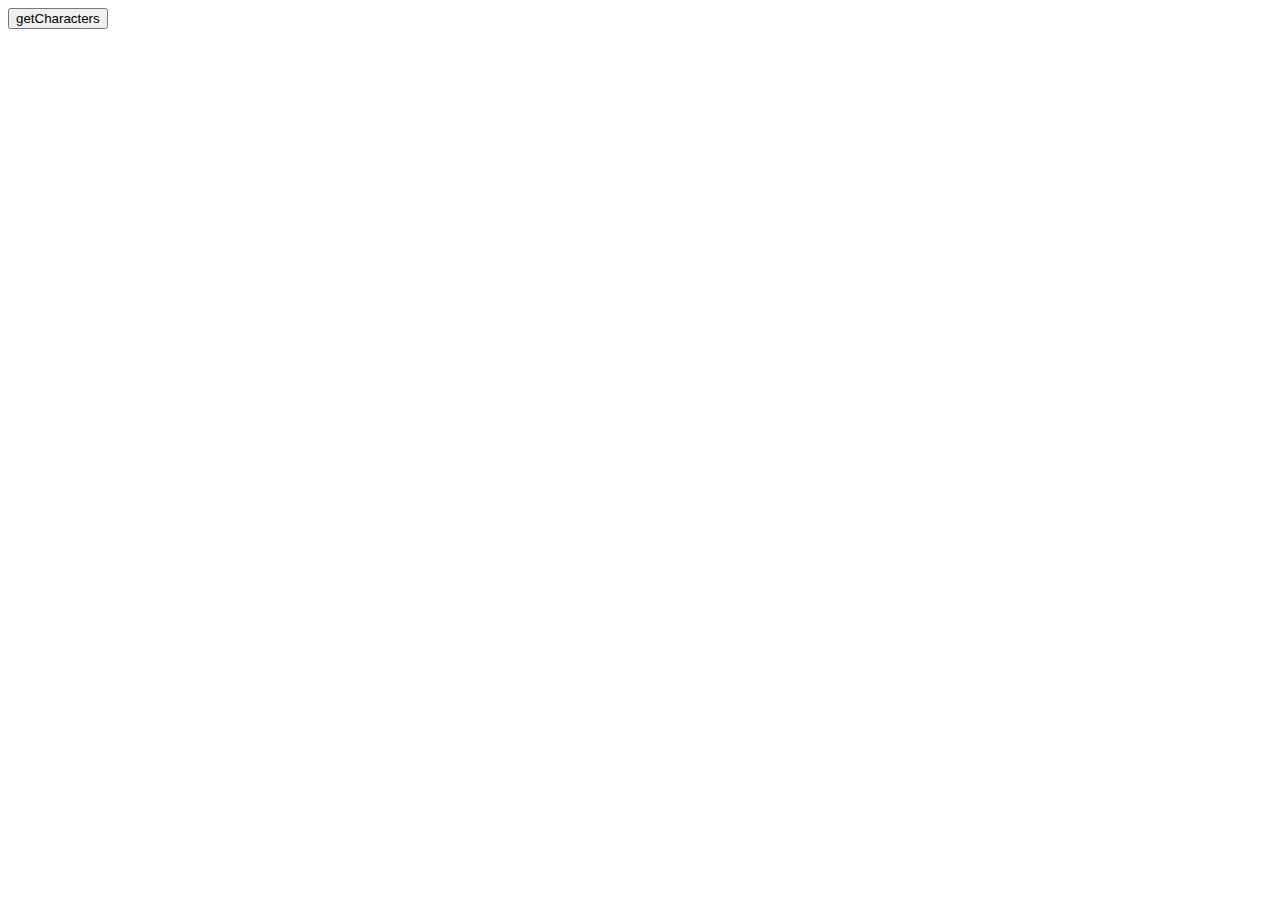
==== 13hw_Server_NataliiaDubrovna/index.html @ 495e439b "13 hw 1part started" ====
<!DOCTYPE html>
<html lang="en">
<head>
    <meta charset="UTF-8">
    <meta http-equiv="X-UA-Compatible" content="IE=edge">
    <meta name="viewport" content="width=device-width, initial-scale=1.0">
    <link rel="stylesheet" href="style.css">
    <script src="main.js" defer></script>
    <title>Document</title>
</head>
<body>
    <button id='getCharacters'>getCharacters</button>
    <!-- <div>
        <div class="photo"></div>
        <span class="name"></span>
        <span class="birth"></span>
        <div class="gender"></div>
    </div> -->
</body>
</html>
---- 13hw_Server_NataliiaDubrovna/style.css ----
.gender > img {
    width: 40px;
    height: 40px;
}
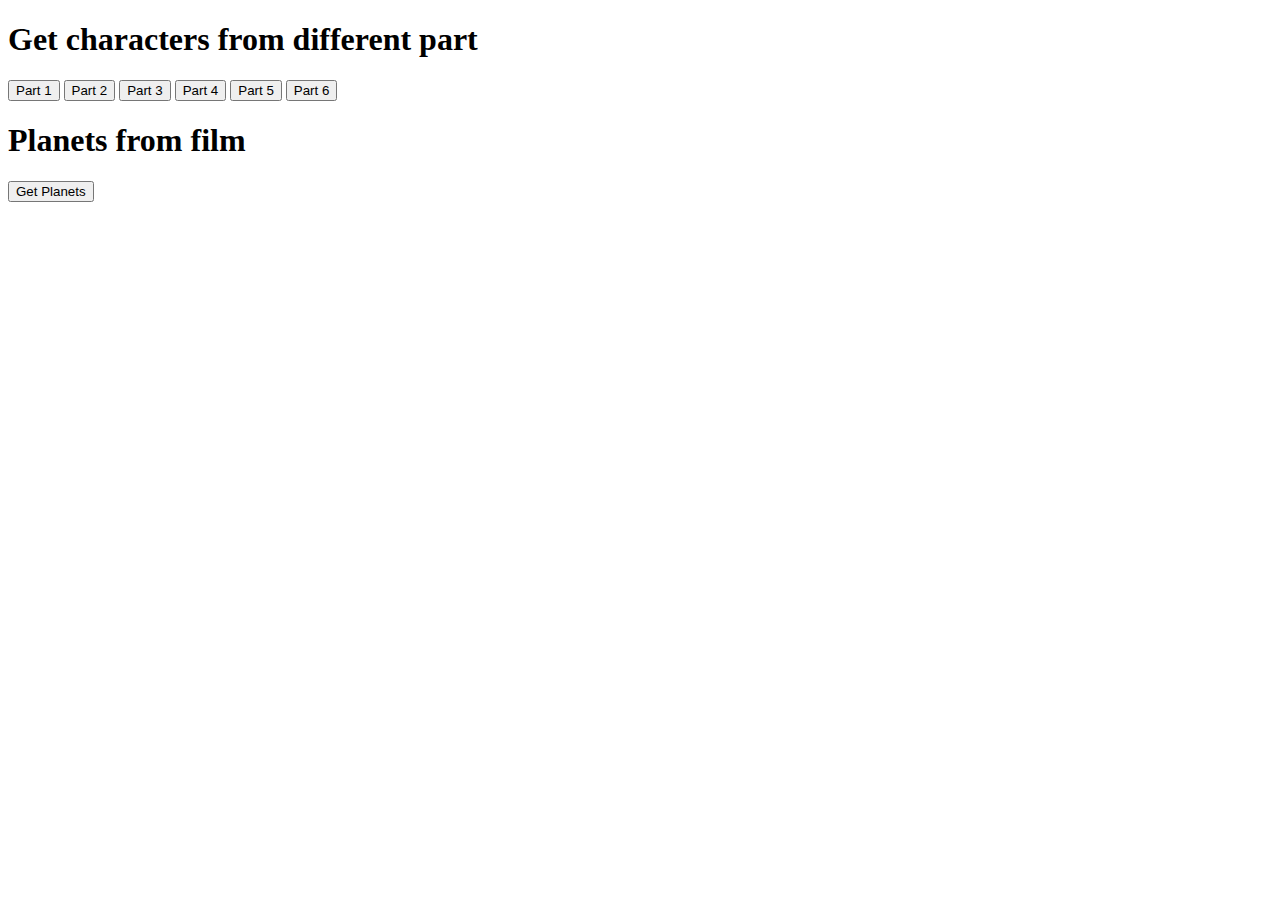
==== commit 784d25a1: "done 1,2,4 task" ====
--- a/13hw_Server_NataliiaDubrovna/index.html
+++ b/13hw_Server_NataliiaDubrovna/index.html
@@ -5,16 +5,24 @@
     <meta http-equiv="X-UA-Compatible" content="IE=edge">
     <meta name="viewport" content="width=device-width, initial-scale=1.0">
     <link rel="stylesheet" href="style.css">
-    <script src="main.js" defer></script>
     <title>Document</title>
 </head>
 <body>
-    <button id='getCharacters'>getCharacters</button>
-    <!-- <div>
-        <div class="photo"></div>
-        <span class="name"></span>
-        <span class="birth"></span>
-        <div class="gender"></div>
-    </div> -->
+    <div class="partsOfFilms">
+        <h1>Get characters from different part</h1>
+        <button id="part1">Part 1 </button>
+        <button id="part2">Part 2 </button>
+        <button id="part3">Part 3 </button>
+        <button id="part4">Part 4 </button>
+        <button id="part5">Part 5 </button>
+        <button id="part6">Part 6 </button>
+    </div>
+    <div class="plannetsBlock">
+        <h1>Planets from film</h1>
+        <button class="getPlanets">Get Planets</button>
+    </div>
+
+
+    <script src="main.js" ></script>
 </body>
 </html>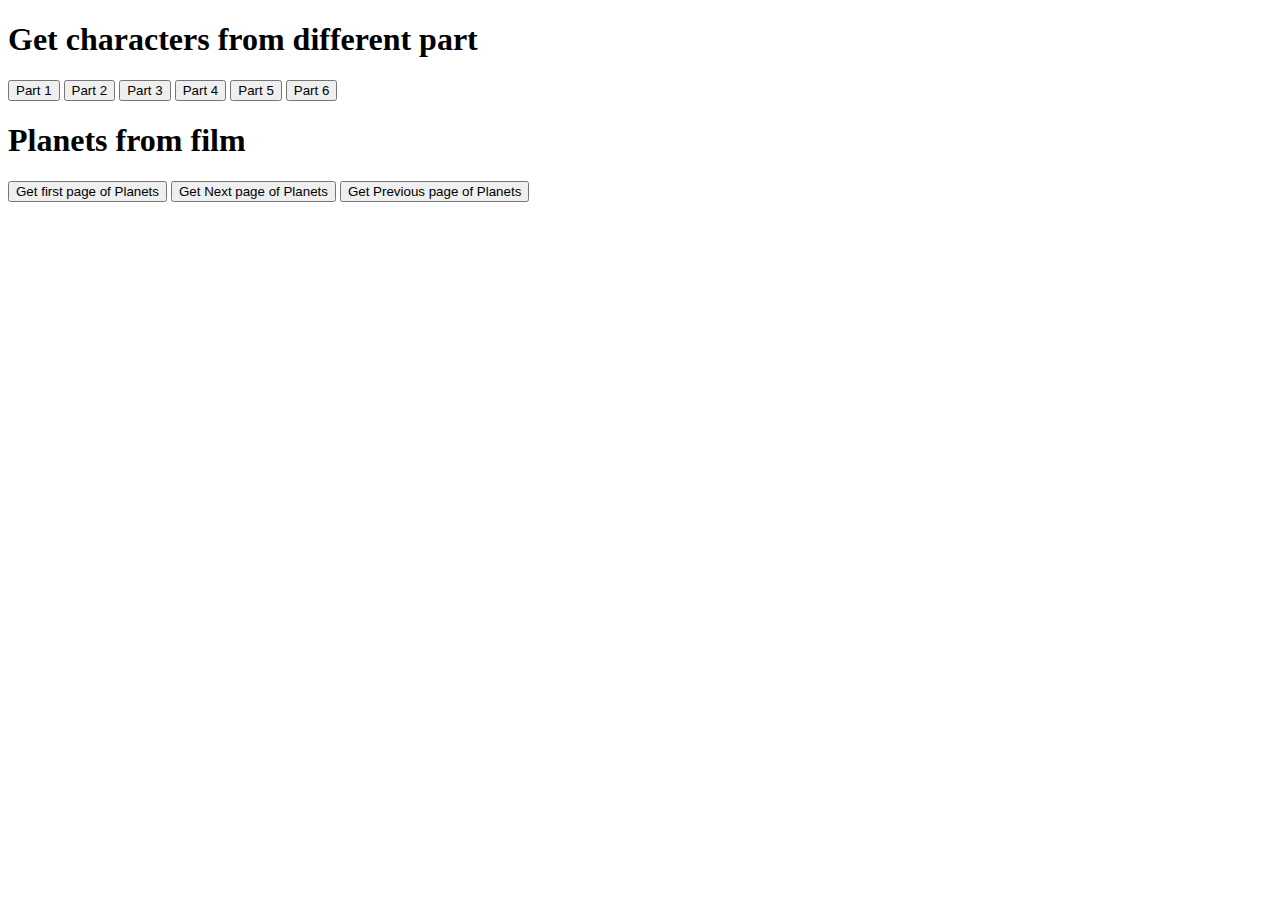
==== commit 103cd5c3: "done button Next planet and Previous planet" ====
--- a/13hw_Server_NataliiaDubrovna/index.html
+++ b/13hw_Server_NataliiaDubrovna/index.html
@@ -16,10 +16,17 @@
         <button id="part4">Part 4 </button>
         <button id="part5">Part 5 </button>
         <button id="part6">Part 6 </button>
+        <div class="filmBlock">
+        </div>
     </div>
-    <div class="plannetsBlock">
+
+    <div class="planets">
         <h1>Planets from film</h1>
-        <button class="getPlanets">Get Planets</button>
+        <button class="getPlanets">Get first page of Planets</button>
+        <button class="getNext">Get Next page of Planets</button>
+        <button class="getPrevious">Get Previous page of Planets</button>
+        <div class="plannetsBlock">
+        </div>
     </div>
 
 
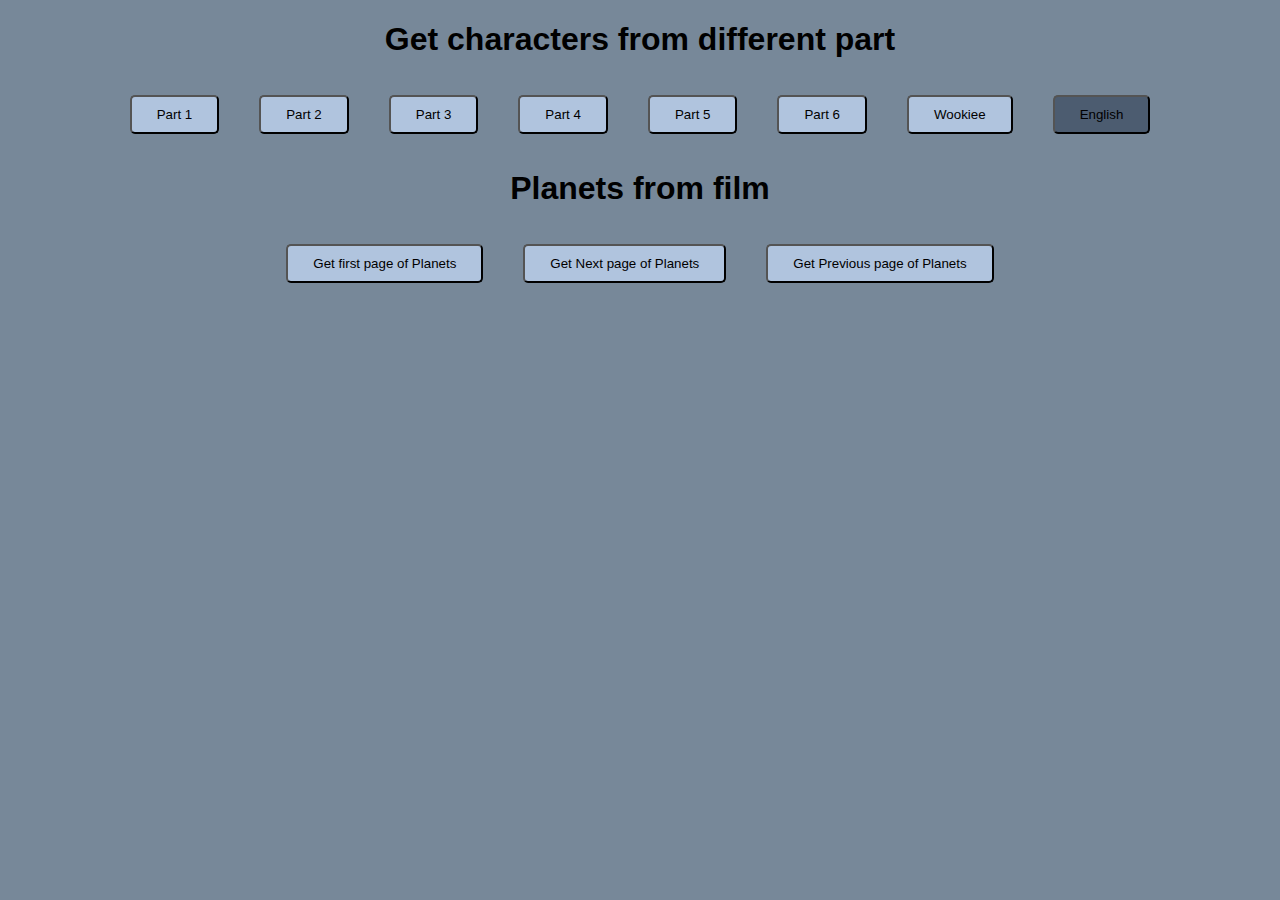
==== commit f9456186: "wookee done" ====
--- a/13hw_Server_NataliiaDubrovna/index.html
+++ b/13hw_Server_NataliiaDubrovna/index.html
@@ -8,25 +8,27 @@
     <title>Document</title>
 </head>
 <body>
+    <h1>Get characters from different part</h1>
     <div class="partsOfFilms">
-        <h1>Get characters from different part</h1>
         <button id="part1">Part 1 </button>
         <button id="part2">Part 2 </button>
         <button id="part3">Part 3 </button>
         <button id="part4">Part 4 </button>
         <button id="part5">Part 5 </button>
         <button id="part6">Part 6 </button>
-        <div class="filmBlock">
-        </div>
+        <button class="wooki">Wookiee</button>
+        <button class="english active">English</button>
+    </div>
+    <div class="filmBlock">
     </div>
 
+    <h1>Planets from film</h1>
     <div class="planets">
-        <h1>Planets from film</h1>
         <button class="getPlanets">Get first page of Planets</button>
         <button class="getNext">Get Next page of Planets</button>
         <button class="getPrevious">Get Previous page of Planets</button>
-        <div class="plannetsBlock">
-        </div>
+    </div>
+    <div class="plannetsBlock">
     </div>
 
 
--- a/13hw_Server_NataliiaDubrovna/style.css
+++ b/13hw_Server_NataliiaDubrovna/style.css
@@ -1,4 +1,36 @@
 .gender > img {
-    width: 40px;
-    height: 40px;
-}+    width: 30px;
+    height: 30px;
+}
+body{
+    background-color:lightslategrey;
+    font-family: 'Gill Sans', 'Gill Sans MT', Calibri, 'Trebuchet MS', sans-serif;
+}
+h1{
+    text-align: center;
+}
+
+button{
+    font-family: inherit;
+    margin: 15px 20px;
+    padding: 10px 25px;
+    border-radius: 5px;
+    background-color: lightsteelblue;
+    cursor: pointer;
+}
+.planets,
+.partsOfFilms{
+    display: flex;
+    align-items: center;
+    justify-content: center;
+}
+.plannetsBlock,
+.filmBlock{
+    display: flex;
+    flex-direction: column;
+    align-items: center;
+    justify-content: center;
+}
+.active{
+    background-color: rgb(76, 92, 112);
+}
